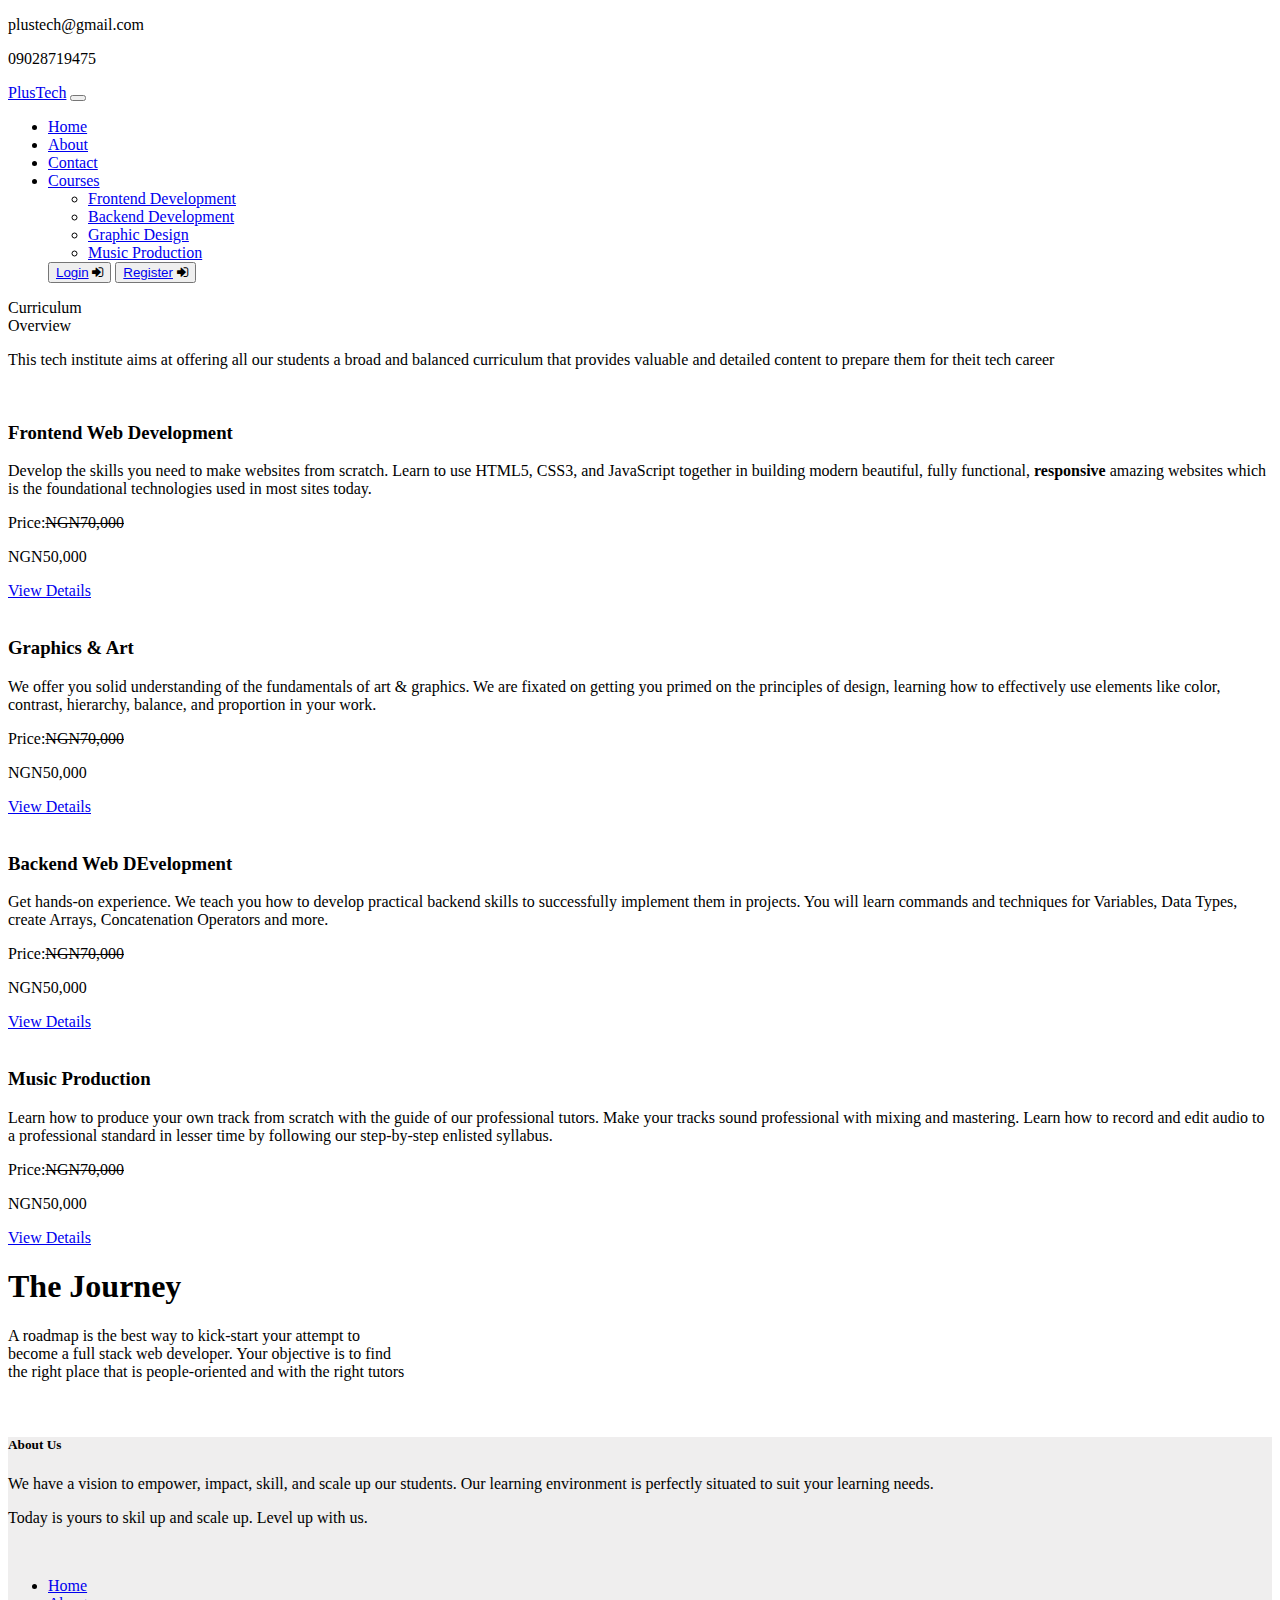
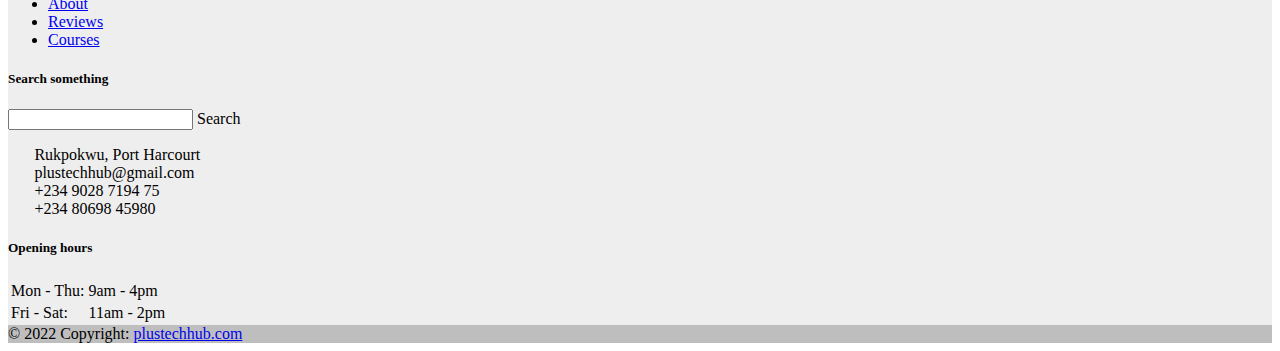
==== courses.html @ dca2f41d "Add files via upload" ====
<!doctype html>
<html lang="en">
  <!doctype html>
<html lang="en">
  <head>
    
    <meta charset="utf-8">
    <meta name="viewport" content="width=device-width, initial-scale=1">

    <!-- Bootstrap CSS -->
    <link href="https://cdn.jsdelivr.net/npm/bootstrap@5.0.2/dist/css/bootstrap.min.css" rel="stylesheet" integrity="sha384-EVSTQN3/azprG1Anm3QDgpJLIm9Nao0Yz1ztcQTwFspd3yD65VohhpuuCOmLASjC" crossorigin="anonymous">
    <link rel="stylesheet" href="./css/bootstrap.min.css">
    <link rel="stylesheet" href="./css/boxicons.min.css">
    <link rel="stylesheet" href="./css/owl.carousel.min.css">
    <link rel="stylesheet" href="./css/owl.theme.default.min.css">
    <link rel="stylesheet" href="./css/style.css">
    <link rel="stylesheet" href="https://stackpath.bootstrapcdn.com/font-awesome/4.7.0/css/font-awesome.min.css">
    <link rel="stylesheet" href="https://cdn.jsdelivr.net/npm/bootstrap-icons@1.3.0/font/bootstrap-icons.css">
    <link rel="stylesheet" href="https://cdnjs.cloudflare.com/ajax/libs/font-awesome/6.2.0/css/all.min.css" integrity="sha512-xh6O/CkQoPOWDdYTDqeRdPCVd1SpvCA9XXcUnZS2FmJNp1coAFzvtCN9BmamE+4aHK8yyUHUSCcJHgXloTyT2A==" crossorigin="anonymous" referrerpolicy="no-referrer"
    />
    <title>Techschool Project</title>
  </head>
  <body>

<!---topnav-->
<nav class="top-nav" id="home">
  <div class="container">
      <div class="row justify-content-between">
          <div class="col-auto">
              <p>
                  <i class='bx bxs-envelope'></i>
                 <span> plustech@gmail.com</span>
              </p>

              <p>
                  <i class='bx bxs-phone-call'></i>
                 <span>09028719475</span>
              </p>
          </div>

          <div class="col-auto">
              <div class="sociallinks">
                  <a href="#"><i class='bx bxl-facebook'></i></a>
                  <a href="#"> <i class='bx bxl-linkedin'></i></a>
                  <a href="#"> <i class='bx bxl-twitter'></i></a>
                  <a href="#"> <i class='bx bxl-whatsapp'></i></a>
              </div>
          </div>
      </div>
  </div>
</nav>


<!--navdecor-->
<nav class="navbar navbar-expand-lg navbar-light bg-light">
</nav>

     <!--mainnav-->
   <nav class="navbar navbar-expand-lg   navbar-light bg-light sticky-top">
    <div class="container">
      <a class="navbar-brand text-primary fw-bold" href="#">PlusTech<span></span></a>
      <button class="navbar-toggler" type="button" data-bs-toggle="collapse" data-bs-target="#navbarSupportedContent"
        aria-controls="navbarSupportedContent" aria-expanded="false" aria-label="Toggle navigation">
        <span class="navbar-toggler-icon"></span>
      </button>
      <div class="collapse navbar-collapse" id="navbarSupportedContent">


        <ul class="navbar-nav m-auto ms-auto mb-2 mb-lg-0 ">
          <li class="nav-item mx-2">
            <a class="nav-link active text-primary" aria-current="page" href="index.html">Home</a>
          </li>
          <li class="nav-item mx-2">
            <a class="nav-link" href="about.html">About</a>
          </li>
          <li class="nav-item mx-2">
            <a class="nav-link" href="contactus.html">Contact</a>
          </li>
          <li class="nav-item dropdown mx-2">
            <a class="nav-link dropdown-toggle " href="courses.html" id="navbarDropdown" role="button" data-bs-toggle="dropdown"
              aria-expanded="false">
              Courses
            </a>
            <ul class="dropdown-menu" aria-labelledby="navbarDropdown">
              <li><a class="dropdown-item" href="frontend.html">Frontend Development</a></li>
              <li><a class="dropdown-item" href="backend.html">Backend Development</a></li>
              <li><a class="dropdown-item" href="graphics.html">Graphic Design</a></li>
              <li><a class="dropdown-item" href="music.html">Music Production</a></li>
            </ul>
          </li>
<div class="ms-5 px-5 ">
  <button class=" btn btn-primary  rounded-pill fw-bold ">
    <a href="login.html " >Login</a> <i class="fa fa-sign-in me-2 "></i></button>
         
         
        <button class=" btn btn-primary px-3 mx-3 rounded-pill fw-bold ">
               <a href="register.html" >Register</a> <i class="fa fa-sign-in me-2 "></i></button>
              </div>        
      </div>
    </div>
  </nav>


<!--Curriculumoverview-->

<div class="Curriculumoverview">
    <section id="Curriculum">
      <div class="container  ">
          <div class="row justify-content-center ">
              <div class="col-md-6 ">
                 <p class="text-dark fw-bold display-5">Curriculum<br>Overview</p>
              </div>
              <div class="col-md-6 ">
                  <p class="fs-5">This tech institute aims at offering all our students a broad and balanced curriculum that provides valuable and detailed content to prepare them for theit tech career</p>
              </div>
          </div>
      </div>
    </div>
    </div>
    </section>
    </div>
    
    
    <!--cardsection-->
    
      <div class="container  my-5">
        <div class="row">
    
    
          <!--firstcard-->
            <div class="col-md-3">
                <div class="serviceBox">
                    <div class="service-icon">
                        <img src="img/frontend.png" class="frontend" alt="" >
                    </div>
                    <h3 class="title">Frontend Web Development</h3>
                    <p class="description">Develop the skills you need to make websites from scratch. Learn to use HTML5, CSS3, and JavaScript together in building modern beautiful, fully functional,
                      <b class=" fw-bold">responsive</b> amazing websites which is the foundational technologies used in most sites today. </p>
                      <p class="my-0 ">
                        <span class="me-1 ">Price:</span><del>NGN70,000</del></p>
                    <p class="fw-bolder ">
                        <span class="me-1 "></span>NGN50,000</p>
                    <a href=" viewdetails.html " class="btn-primary ">View Details</a>
                </div>
            </div>
    
           <!--secondcard-->
            <div class="col-md-3">
              <div class="serviceBox purple">
                  <div class="service-icon">
                    <img src="img/graphics.png" alt="">
                  </div>
                  <h3 class="title">Graphics & Art</h3>
                  <p class="description">We offer you solid understanding of the fundamentals of art & graphics. We are fixated on getting you primed on the principles of
                    design, learning how to effectively use elements like color, contrast, hierarchy, balance, and proportion in your work. 
                </p>
                <p class="my-0 ">
                    <span class="me-1 ">Price:</span><del>NGN70,000</del></p>
                <p class="fw-bolder ">
                    <span class="me-1 "></span>NGN50,000</p>
                <a href=" viewdetails.html " class="btn-primary ">View Details</a>
              </div>
            </div>
    
    
           <!--thirdcard-->
            <div class="col-md-3">
                <div class="serviceBox lightblue">
                    <div class="service-icon">
                      <img src="img/backend.png" class="backend"alt="" >
                    </div>
                    <h3 class="title">Backend Web DEvelopment</h3>
                    <p class="description">Get hands-on experience. We teach you how to develop practical backend skills to successfully implement them in projects. You will learn commands and techniques for Variables, Data Types, create Arrays, Concatenation Operators and more. </p>
                      <p class="my-0 ">
                        <span class="me-1 ">Price:</span><del>NGN70,000</del></p>
                    <p class="fw-bolder ">
                        <span class="me-1 "></span>NGN50,000</p>
                    <a href=" viewdetails.html " class="btn-primary ">View Details</a>
                    </div>
              </div>
     
    
    <!--fourthcard-->
              <div class="col-md-3">
                <div class="serviceBox blue">
                    <div class="service-icon">
                      <img src="img/music.jpg" class=""alt="" >
                    </div>
                    <h3 class="title">Music Production</h3>
                    <p class="description">Learn how to produce your own track from scratch with the guide of our professional tutors. Make your tracks sound professional
                      with mixing and mastering. Learn how to record and edit audio to a professional standard in lesser time by following our step-by-step enlisted syllabus.
                   </p>
                      <p class="my-0 ">
                        <span class="me-1 ">Price:</span><del>NGN70,000</del></p>
                    <p class="fw-bolder ">
                        <span class="me-1 "></span>NGN50,000</p>
                    <a href=" viewdetails.html " class="btn-primary ">View Details</a>
                    </div>
              </div>
    
    
    
    
                
            </div>
        </div>
    </div>
    </section>
    




<!--whychooseus-->
<section>

    <div class="container pt-5 mt-5">
      <h1 class="m-3">The Journey</h1>
      <p class="fs-4">A roadmap is the best way to kick-start your attempt to<br> become a full stack web developer. Your objective is to find<br> the right place that is people-oriented and with the right tutors</p>
      <div class="row align-items-center justify-content-center">
        <div class="col-lg-5">
  
  <!--Reasons-->
  <div class="row">
   
    <div class="col-12 info-box">
    
     <div>
      
     </div>
    </div>
  
    
    
  
  
  </div>
        </div>
        <div class="col-md">
          <img src="img/whychooseus.jpg" class=" bg-light"alt="">
        </div>
      </div>
    </div>
  </section>































  <!--footer -->


 <div class="my-5 footer" style="background-color: rgba(175, 172, 172, 0.2);">

    <footer class=" text-center text-lg-start footer" >
      <!-- Grid container -->
      <div class="footer p-4">
        <!--Grid row-->
        <div class="row mt-4">
          <!--Grid column-->
          <div class="col-lg-4 col-md-12 mb-4 mb-md-0">
            <h5 class="text-uppercase mb-4">About Us</h5>
  
            <p>
              We have a vision to empower, impact, skill, and scale up our students. Our learning environment is perfectly situated to suit your learning needs.
            </p>
  
            <p>
           Today is yours to skil up and scale up. Level up with us.
            </p>
  
            <div class="mt-4 gy-2">
              <!-- Facebook -->
              <a type="button" class="btn btn-floating btn-primary btn"><i class="fab fa-facebook-f"></i></a>
              <!-- Dribbble -->
              <a type="button" class="btn btn-floating btn-primary btn"><i class="fab fa-whatsapp"></i></a>
              <!-- Twitter -->
              <a type="button" class="btn btn-floating btn-primary btn"><i class="fab fa-twitter"></i></a>
              <!-- Google + -->
              <a type="button" class="btn btn-floating btn-primary btn"><i class="fab fa-linkedin"></i></a>
              <!-- Linkedin -->
            </div>
  
            
            <div class="footer-basic">
              <footer>
                  <ul class="list-inline pt-3">
                      <li class="list-inline-item"><a href="#">Home</a></li>
                      <li class="list-inline-item"><a href="#">About</a></li>
                      <li class="list-inline-item"><a href="#">Reviews</a></li>
                      <li class="list-inline-item"><a href="#">Courses</a></li>
                  </ul>
  
                 
                 
              </footer>
          </div>
          </div>
          
  
          <!--search for something-->
          <div class="col-lg-4 col-md-6 mb-4 mb-md-0">
            <h5 class="text-uppercase mb-4 pb-1">Search something</h5>
  
            <div class="form-outline form-white mb-4">
              <input type="text" id="formControlLg" class="form-control form-control-lg">
              <label class="form-label" for="formControlLg" style="margin-left: 0px;">Search</label>
            <div class="form-notch"><div class="form-notch-leading" style="width: 9px;"></div><div class="form-notch-middle" style="width: 48.8px;"></div><div class="form-notch-trailing"></div></div></div>
  
            <ul class="fa-ul" style="margin-left: 1.65em;">
              <li class="mb-3">
                <span class="fa-li"><i class="fas fa-home"></i></span><span class="ms-2">Rukpokwu, Port Harcourt</span>
              </li>
              <li class="mb-3">
                <span class="fa-li"><i class="fas fa-envelope"></i></span><span class="ms-2">plustechhub@gmail.com</span>
              </li>
              <li class="mb-3">
                <span class="fa-li"><i class="fas fa-phone"></i></span><span class="ms-2">+234 9028 7194 75</span>
              </li>
              <li class="mb-3">
                <span class="fa-li"><i class="fas fa-print"></i></span><span class="ms-2">+234 80698 45980</span>
              </li>
            </ul>
          </div>
          <!--Grid column-->
  
          <!--Grid column-->
          <div class="col-lg-4 col-md-6 mb-4 mb-md-0">
            <h5 class="text-uppercase mb-4">Opening hours</h5>
  
            <table class="table text-center text-dark table">
              <tbody class="font-weight-normal">
                <tr>
                  <td> Mon - Thu:</td>
                  <td>9am - 4pm</td>
                </tr>
                <tr>
                  <td>Fri - Sat:</td>
                  <td>11am - 2pm</td>
                </tr>
              
              </tbody>
            </table>
          </div>
          <!--Grid column-->
        </div>
        <!--Grid row-->
      </div>
      <!-- Grid container -->
  
      <!-- Copyright -->
      <div class="text-center p-3" style="background-color: rgba(0, 0, 0, 0.2);">
        © 2022 Copyright:
        <a class="text-primary" href="https://plustech.com/">plustechhub.com</a>
      </div>
      <!-- Copyright -->
    </footer>
    
  </div>
  <!-- End of .container -->
  
  
  
  
  
  
  
  
  
  
      <!-- Optional JavaScript; choose one of the two! -->
  
      <!-- Option 1: Bootstrap Bundle with Popper -->
      <script src="https://cdn.jsdelivr.net/npm/bootstrap@5.0.2/dist/js/bootstrap.bundle.min.js" integrity="sha384-MrcW6ZMFYlzcLA8Nl+NtUVF0sA7MsXsP1UyJoMp4YLEuNSfAP+JcXn/tWtIaxVXM" crossorigin="anonymous"></script>
  
      <!-- Option 2: Separate Popper and Bootstrap JS -->
      <!--
      <script src="https://cdn.jsdelivr.net/npm/@popperjs/core@2.9.2/dist/umd/popper.min.js" integrity="sha384-IQsoLXl5PILFhosVNubq5LC7Qb9DXgDA9i+tQ8Zj3iwWAwPtgFTxbJ8NT4GN1R8p" crossorigin="anonymous"></script>
      <script src="https://cdn.jsdelivr.net/npm/bootstrap@5.0.2/dist/js/bootstrap.min.js" integrity="sha384-cVKIPhGWiC2Al4u+LWgxfKTRIcfu0JTxR+EQDz/bgldoEyl4H0zUF0QKbrJ0EcQF" crossorigin="anonymous"></script>
      -->
   
      <script src="https://code.jquery.com/jquery-3.2.1.slim.min.js" integrity="sha384-KJ3o2DKtIkvYIK3UENzmM7KCkRr/rE9/Qpg6aAZGJwFDMVNA/GpGFF93hXpG5KkN" crossorigin="anonymous"></script>
      <script src="https://cdnjs.cloudflare.com/ajax/libs/popper.js/1.12.9/umd/popper.min.js" integrity="sha384-ApNbgh9B+Y1QKtv3Rn7W3mgPxhU9K/ScQsAP7hUibX39j7fakFPskvXusvfa0b4Q" crossorigin="anonymous"></script>
      <script src="https://maxcdn.bootstrapcdn.com/bootstrap/4.0.0/js/bootstrap.min.js" integrity="sha384-JZR6Spejh4U02d8jOt6vLEHfe/JQGiRRSQQxSfFWpi1MquVdAyjUar5+76PVCmYl" crossorigin="anonymous"></script>
      
     
    </body>
  </html>
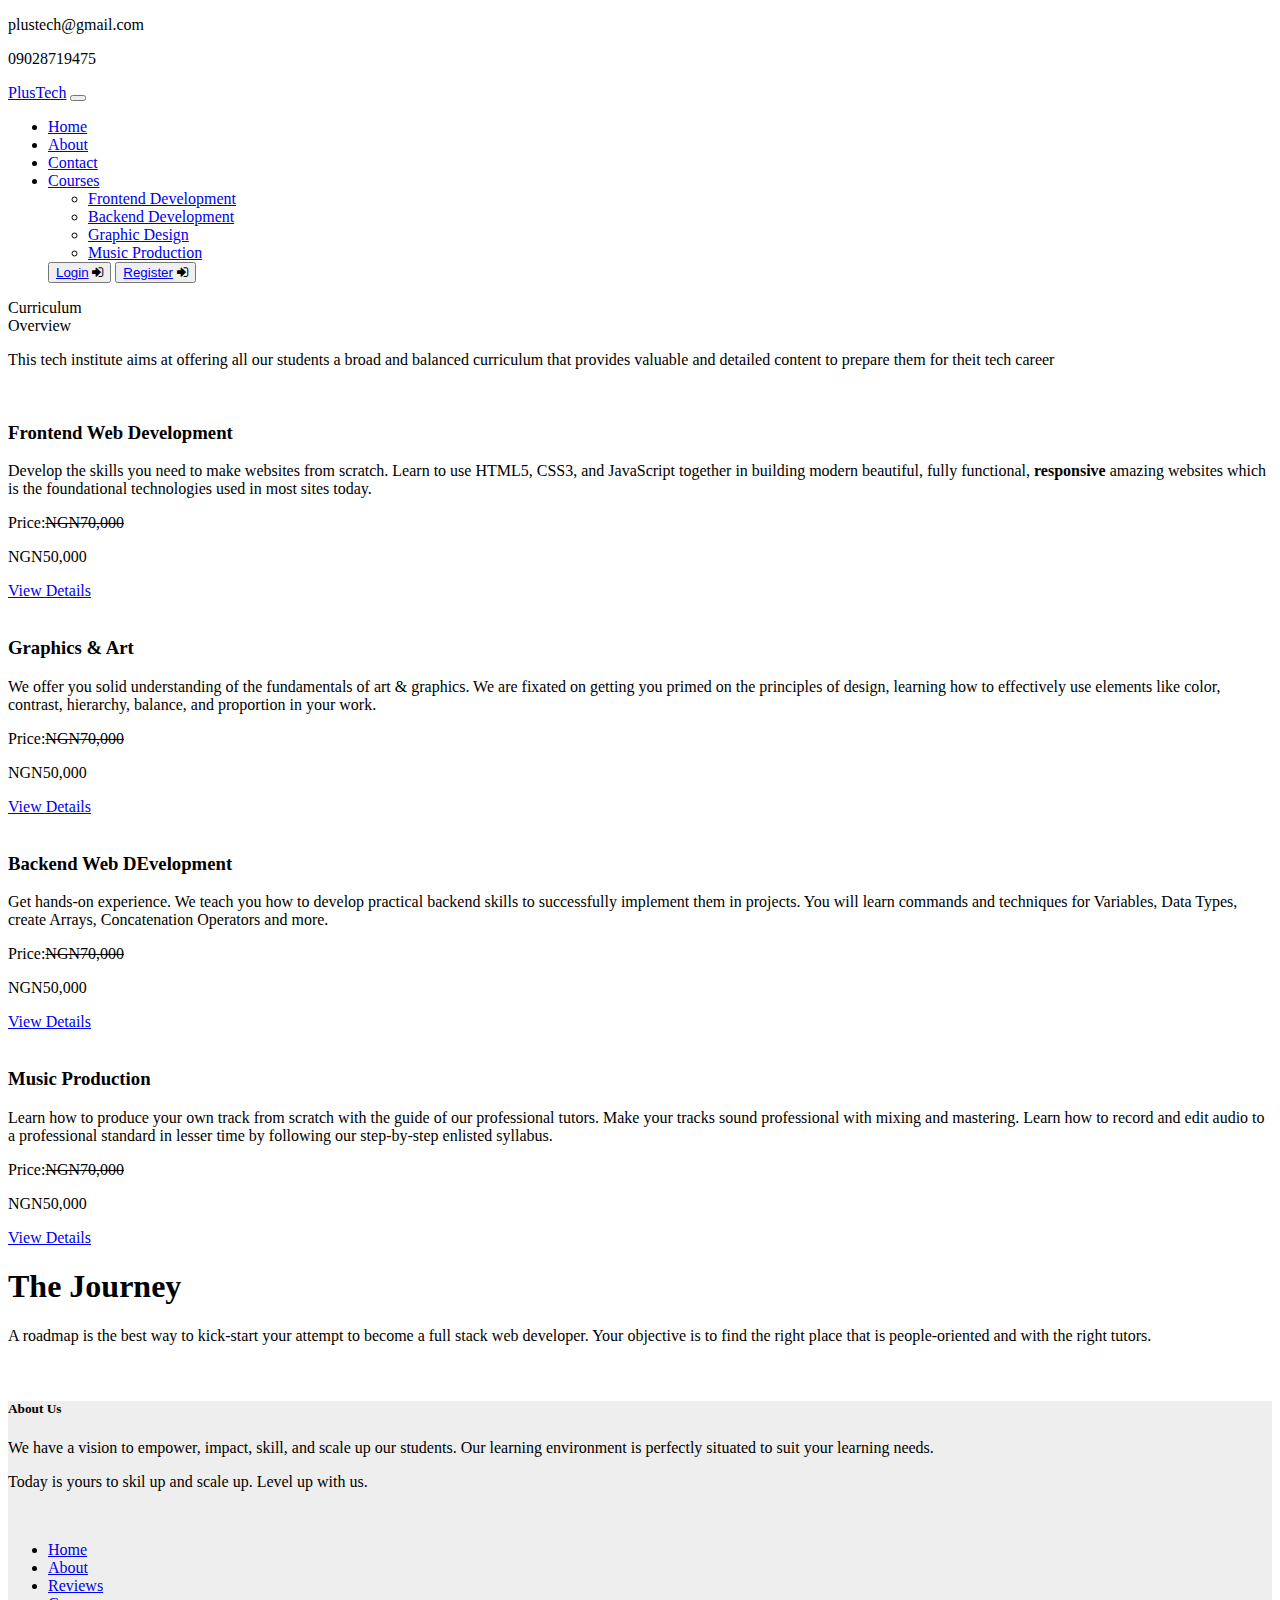
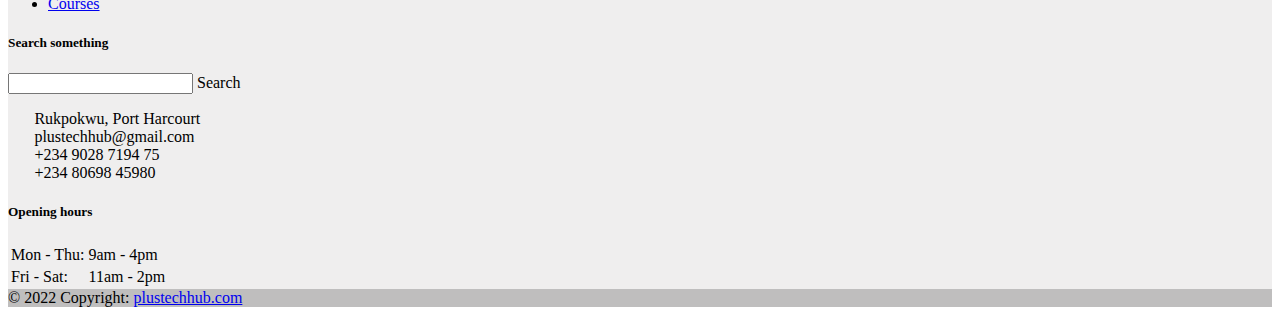
==== commit bcf4d4f5: "Add files via upload" ====
--- a/courses.html
+++ b/courses.html
@@ -198,10 +198,7 @@
                     </div>
               </div>
     
-    
-    
-    
-                
+      
             </div>
         </div>
     </div>
@@ -212,65 +209,22 @@
 
 
 <!--whychooseus-->
+
 <section>
-
-    <div class="container pt-5 mt-5">
-      <h1 class="m-3">The Journey</h1>
-      <p class="fs-4">A roadmap is the best way to kick-start your attempt to<br> become a full stack web developer. Your objective is to find<br> the right place that is people-oriented and with the right tutors</p>
-      <div class="row align-items-center justify-content-center">
-        <div class="col-lg-5">
-  
-  <!--Reasons-->
-  <div class="row">
-   
-    <div class="col-12 info-box">
-    
-     <div>
-      
-     </div>
-    </div>
-  
-    
-    
-  
-  
+  <div class="container">
+    <div class="row">
+      <div class="col mt-5">
+        <h1 class="">The Journey</h1>
+        <p class="fs-4">A roadmap is the best way to kick-start your attempt to become a full stack web developer. Your objective is to find the right place that is people-oriented and with the right tutors.</p>
+   <div>
+   </div>
   </div>
-        </div>
-        <div class="col-md">
-          <img src="img/whychooseus.jpg" class=" bg-light"alt="">
-        </div>
-      </div>
-    </div>
-  </section>
-
-
-
-
-
-
-
-
-
-
-
-
-
-
-
-
-
-
-
-
-
-
-
-
-
-
-
-
-
+      <div class="col-md">
+        <img src="img/roadmap.jpg" class=" bg-light"alt="">
+      </div>
+    </div>
+  </div>
+</section>
 
 
   <!--footer -->
